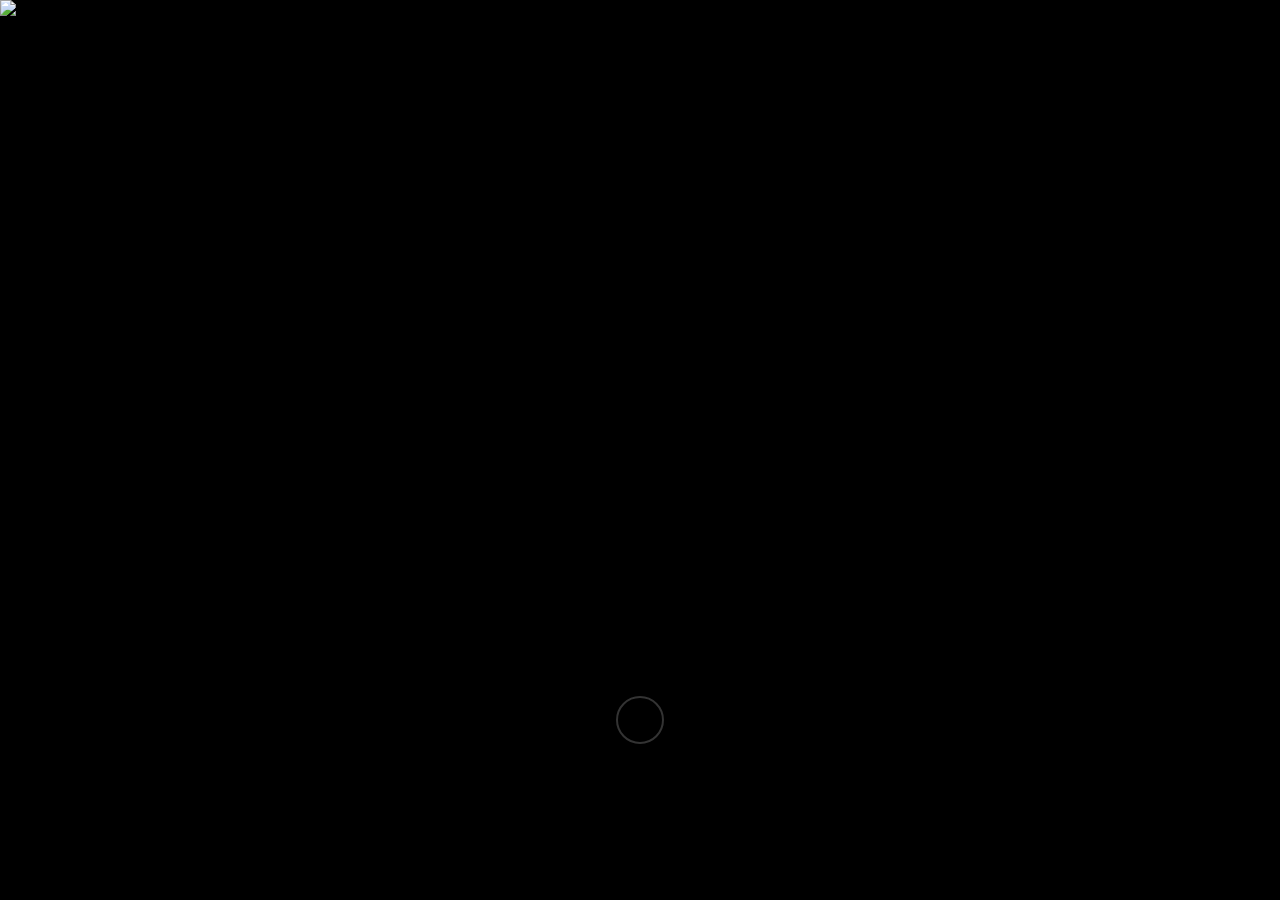
==== index.html @ 1db44077 "Adatok a js/data.js-be, fetch nélkül (file:// is működik) Co-Authored-By: Claude Haiku 5.5 <noreply@" ====
<!DOCTYPE html>
<html lang="hu">
<head>
  <meta charset="UTF-8">
  <meta name="viewport" content="width=device-width, initial-scale=1.0">
  <title>Nyomozós játék – Digitális lábnyom</title>
  <link rel="stylesheet" href="css/style.css">
</head>
<body>
  <!-- Teljes képernyős "játéktér": ebben váltanak a képernyők -->
  <main id="stage">

    <!-- 1. Kikapcsolt monitor: csak a gép látszik, a gomb a monitor alján van -->
    <section id="screen-off" class="screen active" aria-label="Monitor">
      <img class="scene-img" src="assets/szamitogep.png" alt="Számítógép, este 8:30">
      <button id="power-btn" class="power-btn" type="button" aria-label="Monitor bekapcsolása"></button>
      <p id="off-error" class="off-error" role="alert"></p>
    </section>

    <!-- 2. Bejelentkezés -->
    <section id="screen-login" class="screen" aria-label="Bejelentkezés">
      <img class="scene-img" src="assets/szamitogep.png" alt="">
      <div class="login-box">
        <div class="avatar-wrap">
          <img id="avatar" src="assets/nyomozo_fej.png" alt="Nyomozó profilképe">
          <button id="info-btn" class="info-btn" type="button" aria-label="Információ a nyomozóról" aria-expanded="false" aria-controls="info-text">i</button>
        </div>
        <p id="info-text" class="info-text" hidden></p>

        <form id="login-form" autocomplete="off">
          <label for="password">Jelszó</label>
          <input id="password" name="password" type="password" required>
          <button type="submit">Belépés</button>
        </form>
        <p id="login-error" class="error" role="alert"></p>
      </div>
    </section>

    <!-- 3. Régi stílusú betöltő -->
    <section id="screen-boot" class="screen" aria-label="Betöltés">
      <div class="boot">
        <p class="boot-os">AjtOS</p>
        <pre id="boot-log" class="boot-log"></pre>
        <div class="progress"><div id="progress-bar" class="progress-bar"></div></div>
      </div>
    </section>

    <!-- 4. Asztal tálcával -->
    <section id="screen-desktop" class="screen" aria-label="Asztal">
      <div id="desktop-icons" class="desktop-icons"></div>
      <div class="taskbar">
        <button id="start-btn" class="start-btn" type="button">AjtOS</button>
        <div class="taskbar-tasks"></div>
        <div class="clock">20:30</div>
      </div>
    </section>

  </main>

  <script src="js/data.js"></script>
  <script src="js/app.js"></script>
</body>
</html>
---- css/style.css ----
/* ===== Nyomozós játék – stílusok ===== */

:root {
  /* A bekapcsoló gomb helye a monitor alján (képernyő %-ban). Ezt a képhez kell igazítani. */
  --power-x: 50%;
  --power-y: 80%;

  --win-gray: #c0c0c0;
  --win-navy: #000080;
  --desk-teal: #008080;
  --text-light: #f0f0f0;
}

* { box-sizing: border-box; }

html, body {
  margin: 0;
  height: 100%;
  background: #000;
  overflow: hidden;
  font-family: Tahoma, Verdana, "Trebuchet MS", sans-serif;
}

#stage {
  position: relative;
  width: 100vw;
  height: 100vh;
  overflow: hidden;
}

/* Képernyők: egymásra kerülnek, csak az .active látszik */
.screen {
  position: absolute;
  inset: 0;
  display: none;
}
.screen.active { display: block; }

.scene-img {
  position: absolute;
  inset: 0;
  width: 100%;
  height: 100%;
  object-fit: cover;
}

/* ===== 1. Monitor ===== */
.power-btn {
  position: absolute;
  left: var(--power-x);
  top: var(--power-y);
  transform: translate(-50%, -50%);
  width: 48px;
  height: 48px;
  border-radius: 50%;
  background: transparent;
  border: 2px solid rgba(255, 255, 255, 0.2);
  cursor: pointer;
}
.power-btn:hover,
.power-btn:focus-visible {
  border-color: #9f9;
  box-shadow: 0 0 12px #9f9;
  outline: none;
}

.off-error {
  position: absolute;
  left: 50%;
  bottom: 12px;
  transform: translateX(-50%);
  margin: 0;
  padding: 6px 12px;
  color: #ff8080;
  background: rgba(0, 0, 0, 0.7);
  font-size: 14px;
}
.off-error:empty { display: none; }

/* ===== 2. Bejelentkezés ===== */
.login-box {
  position: absolute;
  left: 50%;
  top: 50%;
  transform: translate(-50%, -50%);
  width: min(360px, 92vw);
  padding: 20px;
  background: rgba(0, 0, 0, 0.7);
  border: 2px solid #555;
  color: var(--text-light);
  text-align: center;
}

.login-box.shake { animation: shake 0.4s; }

@keyframes shake {
  0%, 100% { transform: translate(-50%, -50%); }
  20%, 60% { transform: translate(calc(-50% - 8px), -50%); }
  40%, 80% { transform: translate(calc(-50% + 8px), -50%); }
}

.avatar-wrap {
  position: relative;
  width: 150px;
  height: 150px;
  margin: 0 auto 12px;
}

#avatar {
  width: 100%;
  height: 100%;
  border-radius: 50%;
  object-fit: cover;
  border: 4px solid #ddd;
  background: #333;
}

.info-btn {
  position: absolute;
  top: 0;
  right: -6px;
  width: 32px;
  height: 32px;
  border-radius: 50%;
  border: 2px solid #fff;
  background: var(--win-navy);
  color: #fff;
  font: bold 18px Georgia, serif;
  cursor: pointer;
}
.info-btn:focus-visible { outline: 2px dotted #ff0; outline-offset: 2px; }

.info-text {
  margin: 0 auto 14px;
  padding: 10px 12px;
  max-width: 100%;
  background: var(--win-gray);
  color: #000;
  border: 2px outset #fff;
  font-size: 14px;
  line-height: 1.4;
  text-align: left;
  white-space: pre-line;
}
.info-text[hidden] { display: none; }
.info-text mark {
  background: #ff0;
  color: #000;
  padding: 0 2px;
}

#login-form {
  display: flex;
  flex-direction: column;
  gap: 8px;
}
#login-form label { font-size: 14px; }
#login-form input {
  padding: 8px;
  font-size: 16px;
  border: 2px inset #888;
}
#login-form button {
  padding: 8px;
  font-size: 15px;
  background: var(--win-gray);
  border: 2px outset #fff;
  cursor: pointer;
}
#login-form button:active { border-style: inset; }

.error {
  min-height: 1.3em;
  margin: 10px 0 0;
  color: #ff8080;
  font-size: 14px;
}

/* ===== 3. Betöltő ===== */
#screen-boot {
  background: #000;
  color: #bbb;
}

.boot {
  position: absolute;
  left: 50%;
  top: 50%;
  transform: translate(-50%, -50%);
  width: min(480px, 92vw);
  text-align: center;
}

.boot-os {
  margin: 0 0 24px;
  font: bold clamp(36px, 8vw, 56px) "Courier New", monospace;
  letter-spacing: 6px;
  color: #ddd;
}

.boot-log {
  height: 150px;
  margin: 0 0 20px;
  font: 14px "Courier New", monospace;
  color: #aaa;
  text-align: left;
  white-space: pre-wrap;
  overflow: hidden;
}

.progress {
  height: 16px;
  padding: 2px;
  background: #222;
  border: 2px inset #888;
}
.progress-bar {
  height: 100%;
  width: 0;
  background: #0a0;
}

/* ===== 4. Asztal ===== */
#screen-desktop {
  background: var(--desk-teal);
  overflow: hidden;
}

.desktop-icons {
  position: absolute;
  inset: 0 0 40px 0;
}

.icon {
  position: absolute;
  width: 88px;
  padding: 4px;
  background: transparent;
  border: 1px dotted transparent;
  color: #fff;
  font: 12px Tahoma, Verdana, sans-serif;
  text-align: center;
  cursor: pointer;
}
.icon:hover,
.icon:focus-visible {
  border-color: #fff;
  background: rgba(0, 0, 128, 0.35);
  outline: none;
}

.icon-img {
  position: relative;
  display: block;
  width: 48px;
  height: 48px;
  margin: 0 auto 4px;
  background: var(--win-gray);
  border: 2px solid #fff;
}
.icon-img img {
  width: 100%;
  height: 100%;
  object-fit: contain;
  display: block;
}

.icon-label {
  display: block;
  text-shadow: 1px 1px 0 #000;
}

/* Fontos ikon: piros jelölés a jobb felső sarokban */
.icon.important .icon-img::after {
  content: "!";
  position: absolute;
  top: -8px;
  right: -8px;
  width: 18px;
  height: 18px;
  border-radius: 50%;
  background: #c00;
  color: #fff;
  font: bold 13px/18px Tahoma, sans-serif;
  text-align: center;
  border: 1px solid #fff;
}

.taskbar {
  position: absolute;
  left: 0;
  right: 0;
  bottom: 0;
  height: 40px;
  display: flex;
  align-items: center;
  gap: 6px;
  padding: 3px 4px;
  background: var(--win-gray);
  border-top: 2px outset #fff;
}

.start-btn {
  padding: 4px 14px;
  font: bold 14px Tahoma, sans-serif;
  background: var(--win-gray);
  border: 2px outset #fff;
  cursor: pointer;
}
.start-btn:active { border-style: inset; }

.taskbar-tasks { flex: 1; }

.clock {
  padding: 4px 10px;
  font: 13px Tahoma, sans-serif;
  border: 2px inset #888;
}

/* Kis képernyőn a fő elemek ne lógjanak ki */
@media (max-width: 600px) {
  .icon { width: 72px; font-size: 11px; }
  .icon-img { width: 40px; height: 40px; }
}
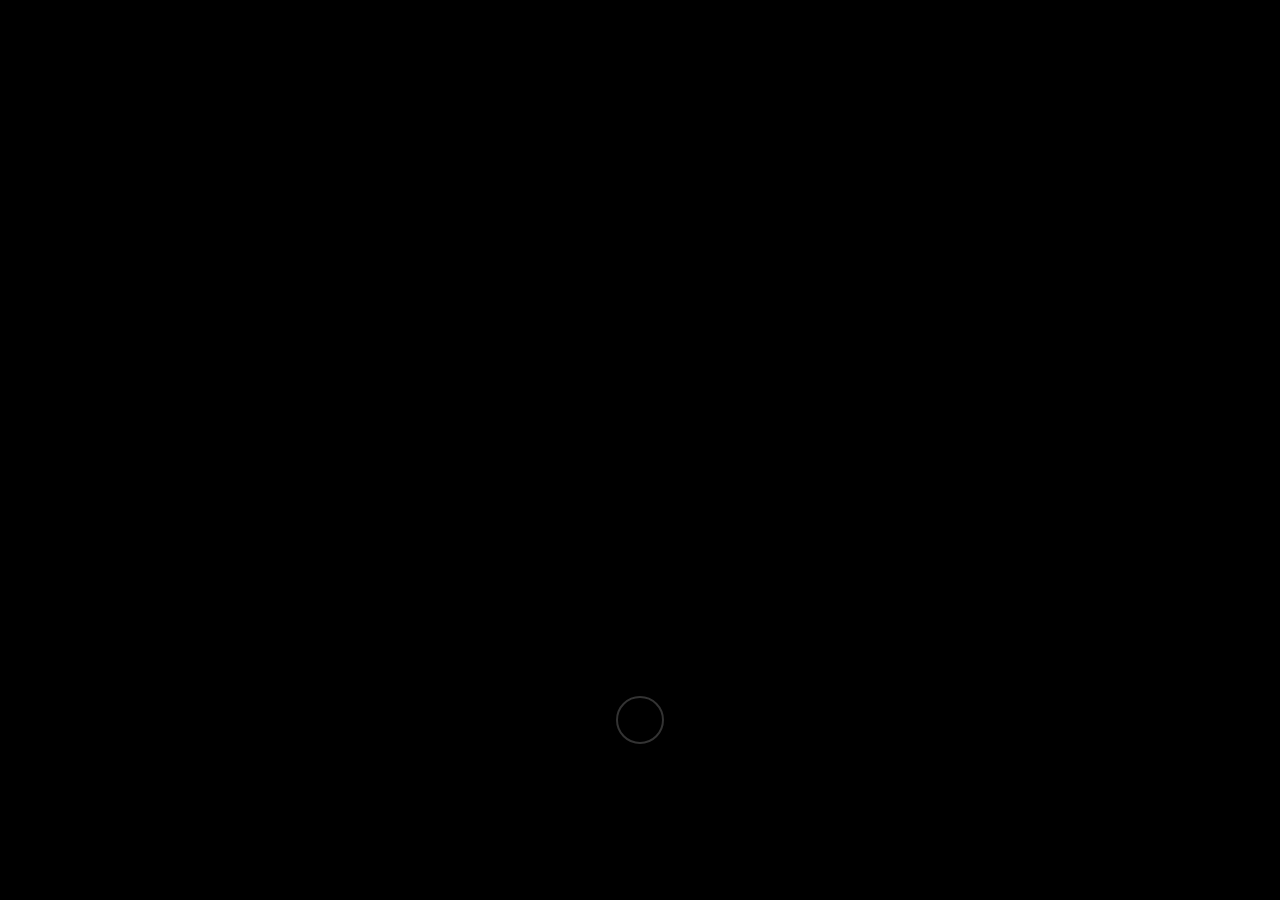
==== commit e0dc1d64: "Monitor-kép mindig látszik, kijelző háttere beállítható, fontos ikon outline Co-Authored-By: Claude " ====
--- a/index.html
+++ b/index.html
@@ -7,19 +7,20 @@
   <link rel="stylesheet" href="css/style.css">
 </head>
 <body>
-  <!-- Teljes képernyős "játéktér": ebben váltanak a képernyők -->
+  <!-- Monitor-kép: mindig látszik, a bekapcsoló gomb ehhez igazodik -->
+  <img id="backdrop" class="backdrop" src="assets/szamitogep.png" alt="Számítógép, este 8:30">
+  <button id="power-btn" class="power-btn" type="button" aria-label="Monitor bekapcsolása"></button>
+
+  <!-- A kijelző (config.area): ebben váltanak a képernyők -->
   <main id="stage">
 
     <!-- 1. Kikapcsolt monitor: csak a gép látszik, a gomb a monitor alján van -->
     <section id="screen-off" class="screen active" aria-label="Monitor">
-      <img class="scene-img" src="assets/szamitogep.png" alt="Számítógép, este 8:30">
-      <button id="power-btn" class="power-btn" type="button" aria-label="Monitor bekapcsolása"></button>
       <p id="off-error" class="off-error" role="alert"></p>
     </section>
 
     <!-- 2. Bejelentkezés -->
     <section id="screen-login" class="screen" aria-label="Bejelentkezés">
-      <img class="scene-img" src="assets/szamitogep.png" alt="">
       <div class="login-box">
         <div class="avatar-wrap">
           <img id="avatar" src="assets/nyomozo_fej.png" alt="Nyomozó profilképe">
--- a/css/style.css
+++ b/css/style.css
@@ -21,11 +21,27 @@
   font-family: Tahoma, Verdana, "Trebuchet MS", sans-serif;
 }
 
+/* A játéktér területe; a helyét és méretét a js/app.js állítja (config.area) */
 #stage {
-  position: relative;
+  position: absolute;
+  left: 0;
+  top: 0;
   width: 100vw;
   height: 100vh;
   overflow: hidden;
+  z-index: 1;
+  background: #000;
+}
+
+/* Monitor-kép: az ablak egészét kitölti, mindig látszik */
+.backdrop {
+  position: fixed;
+  inset: 0;
+  width: 100%;
+  height: 100%;
+  object-fit: contain;
+  background: #000;
+  z-index: 0;
 }
 
 /* Képernyők: egymásra kerülnek, csak az .active látszik */
@@ -46,7 +62,8 @@
 
 /* ===== 1. Monitor ===== */
 .power-btn {
-  position: absolute;
+  position: fixed;
+  z-index: 2;
   left: var(--power-x);
   top: var(--power-y);
   transform: translate(-50%, -50%);
@@ -245,8 +262,15 @@
 .icon:hover,
 .icon:focus-visible {
   border-color: #fff;
+  background: rgba(192, 192, 192, 0.3);
+  outline: none;
+}
+
+/* Fontos ikon: kiemelt kijelölés (sárga) */
+.icon.important:hover,
+.icon.important:focus-visible {
+  border-color: #ff0;
   background: rgba(0, 0, 128, 0.35);
-  outline: none;
 }
 
 .icon-img {
@@ -270,20 +294,10 @@
   text-shadow: 1px 1px 0 #000;
 }
 
-/* Fontos ikon: piros jelölés a jobb felső sarokban */
-.icon.important .icon-img::after {
-  content: "!";
-  position: absolute;
-  top: -8px;
-  right: -8px;
-  width: 18px;
-  height: 18px;
-  border-radius: 50%;
-  background: #c00;
-  color: #fff;
-  font: bold 13px/18px Tahoma, sans-serif;
-  text-align: center;
-  border: 1px solid #fff;
+/* Fontos ikon: vékony sárga outline a kép körül, nem jel */
+.icon.important .icon-img {
+  outline: 2px solid #ff0;
+  outline-offset: 2px;
 }
 
 .taskbar {
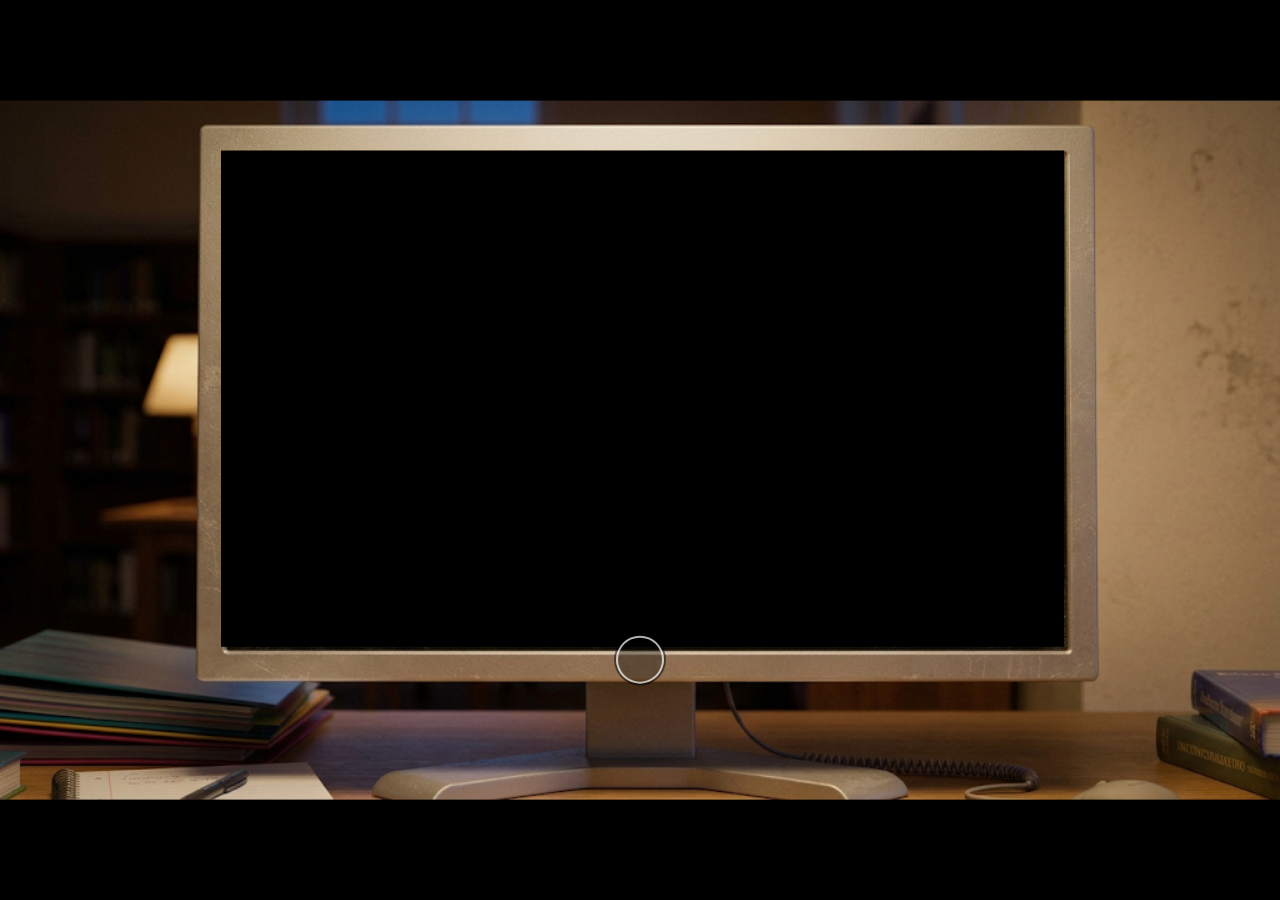
==== commit 39766225: "Keret a monitor-kép arányában: a % értékek a képhez igazodnak Co-Authored-By: Claude Haiku 5.5 <nore" ====
--- a/index.html
+++ b/index.html
@@ -7,6 +7,8 @@
   <link rel="stylesheet" href="css/style.css">
 </head>
 <body>
+  <!-- Keret: a monitor-kép arányát veszi fel, minden % érték ehhez a képhez igazodik -->
+  <div id="frame" class="frame">
   <!-- Monitor-kép: mindig látszik, a bekapcsoló gomb ehhez igazodik -->
   <img id="backdrop" class="backdrop" src="assets/szamitogep.png" alt="Számítógép, este 8:30">
   <button id="power-btn" class="power-btn" type="button" aria-label="Monitor bekapcsolása"></button>
@@ -57,6 +59,7 @@
     </section>
 
   </main>
+  </div>
 
   <script src="js/data.js"></script>
   <script src="js/app.js"></script>
--- a/css/style.css
+++ b/css/style.css
@@ -1,10 +1,6 @@
 /* ===== Nyomozós játék – stílusok ===== */
 
 :root {
-  /* A bekapcsoló gomb helye a monitor alján (képernyő %-ban). Ezt a képhez kell igazítani. */
-  --power-x: 50%;
-  --power-y: 80%;
-
   --win-gray: #c0c0c0;
   --win-navy: #000080;
   --desk-teal: #008080;
@@ -30,16 +26,33 @@
   height: 100vh;
   overflow: hidden;
   z-index: 1;
+  background: transparent; /* a monitor-kép látszik alatta, ha a kijelző nincs letakarva */
+}
+
+/* Kikapcsolt monitor: a kijelző fekete */
+#screen-off {
   background: #000;
 }
 
-/* Monitor-kép: az ablak egészét kitölti, mindig látszik */
+/* Keret: a monitor-kép arányában, az ablakba illesztve (a sávok feketék).
+   Minden %-os érték (kijelző, gomb) ehhez a kerethez képest értendő. */
+.frame {
+  --ar: 1.7778; /* alapérték, a js/app.js a monitor-kép valódi arányára állítja */
+  position: fixed;
+  left: 50%;
+  top: 50%;
+  transform: translate(-50%, -50%);
+  width: min(100vw, calc(100vh * var(--ar)));
+  height: min(100vh, calc(100vw / var(--ar)));
+}
+
+/* Monitor-kép: a keret egészét kitölti, mindig látszik */
 .backdrop {
-  position: fixed;
+  position: absolute;
   inset: 0;
   width: 100%;
   height: 100%;
-  object-fit: contain;
+  object-fit: fill;
   background: #000;
   z-index: 0;
 }
@@ -62,16 +75,15 @@
 
 /* ===== 1. Monitor ===== */
 .power-btn {
-  position: fixed;
+  position: absolute;
   z-index: 2;
-  left: var(--power-x);
-  top: var(--power-y);
-  transform: translate(-50%, -50%);
+  transform: translate(-50%, -50%); /* a js/app.js állítja a helyét (config.powerButton) */
   width: 48px;
   height: 48px;
   border-radius: 50%;
-  background: transparent;
-  border: 2px solid rgba(255, 255, 255, 0.2);
+  background: rgba(0, 0, 0, 0.35);
+  border: 2px solid rgba(255, 255, 255, 0.7);
+  box-shadow: 0 0 0 2px rgba(0, 0, 0, 0.5);
   cursor: pointer;
 }
 .power-btn:hover,
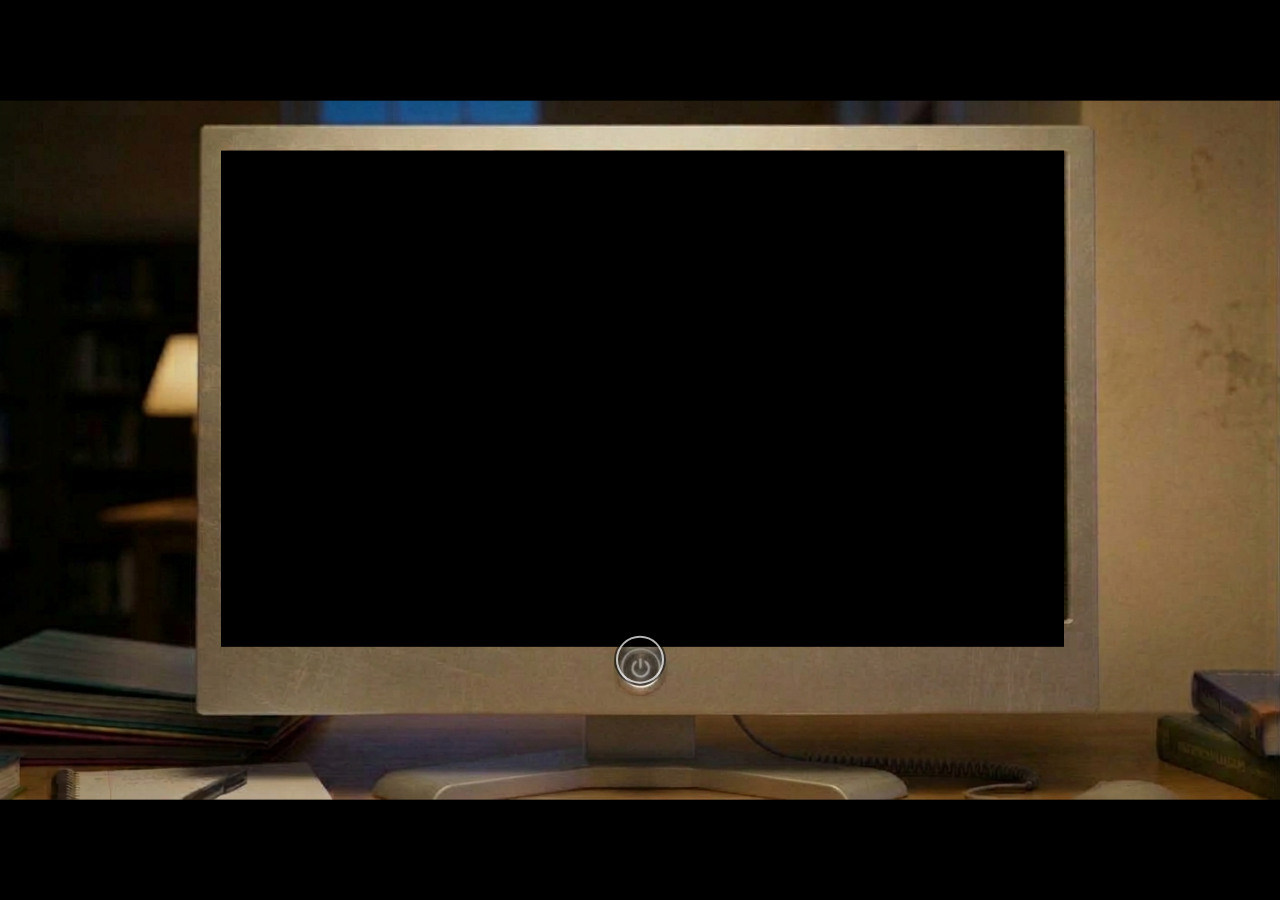
==== commit 5f7f8de5: "game_logic.js: játéklogika, első levél 30 mp az asztal megjelenése után Co-Authored-By: Claude Haiku" ====
--- a/index.html
+++ b/index.html
@@ -5,6 +5,7 @@
   <meta name="viewport" content="width=device-width, initial-scale=1.0">
   <title>Nyomozós játék – Digitális lábnyom</title>
   <link rel="stylesheet" href="css/style.css">
+  <link rel="stylesheet" href="css/wm.css">
 </head>
 <body>
   <!-- Keret: a monitor-kép arányát veszi fel, minden % érték ehhez a képhez igazodik -->
@@ -51,9 +52,10 @@
     <!-- 4. Asztal tálcával -->
     <section id="screen-desktop" class="screen" aria-label="Asztal">
       <div id="desktop-icons" class="desktop-icons"></div>
+      <div id="windows" class="windows"></div>
       <div class="taskbar">
         <button id="start-btn" class="start-btn" type="button">AjtOS</button>
-        <div class="taskbar-tasks"></div>
+        <div id="taskbar-tasks" class="taskbar-tasks"></div>
         <div class="clock">20:30</div>
       </div>
     </section>
@@ -62,6 +64,9 @@
   </div>
 
   <script src="js/data.js"></script>
+  <script src="js/wm.js"></script>
+  <script src="js/mail.js"></script>
+  <script src="js/game_logic.js"></script>
   <script src="js/app.js"></script>
 </body>
 </html>
--- a/css/style.css
+++ b/css/style.css
@@ -255,19 +255,29 @@
   overflow: hidden;
 }
 
+/* Ikonok rácson: felülről lefelé, oszloponként. A sorrend a data.js desktop.icons listája. */
 .desktop-icons {
   position: absolute;
   inset: 0 0 40px 0;
+  padding: 8px;
+  box-sizing: border-box;
+  display: grid;
+  grid-auto-flow: column;
+  grid-template-rows: repeat(auto-fill, 72px);
+  grid-auto-columns: 76px;
+  justify-content: start;
+  align-content: start;
+  gap: 4px;
 }
 
 .icon {
-  position: absolute;
-  width: 88px;
-  padding: 4px;
+  position: relative;
+  width: 76px;
+  padding: 2px;
   background: transparent;
   border: 1px dotted transparent;
   color: #fff;
-  font: 12px Tahoma, Verdana, sans-serif;
+  font: 11px Tahoma, Verdana, sans-serif;
   text-align: center;
   cursor: pointer;
 }
@@ -288,9 +298,9 @@
 .icon-img {
   position: relative;
   display: block;
-  width: 48px;
-  height: 48px;
-  margin: 0 auto 4px;
+  width: 36px;
+  height: 36px;
+  margin: 0 auto 3px;
   background: var(--win-gray);
   border: 2px solid #fff;
 }
@@ -343,8 +353,4 @@
   border: 2px inset #888;
 }
 
-/* Kis képernyőn a fő elemek ne lógjanak ki */
-@media (max-width: 600px) {
-  .icon { width: 72px; font-size: 11px; }
-  .icon-img { width: 40px; height: 40px; }
-}
+/* Ikon-méretek: a .icon és .icon-img szabályokban állíthatók */
--- a/css/wm.css
+++ b/css/wm.css
@@ -0,0 +1,125 @@
+/* ===== Ablakkezelő (js/wm.js) ===== */
+
+/* Ablakréteg: az asztal területe a tálca felett. Az ikonokat ne takarja el. */
+.windows {
+  position: absolute;
+  left: 0;
+  top: 0;
+  right: 0;
+  bottom: 40px; /* a tálca magassága */
+  overflow: hidden;
+  pointer-events: none;
+}
+
+.win {
+  position: absolute;
+  display: flex;
+  flex-direction: column;
+  background: var(--win-gray, #c0c0c0);
+  border: 2px outset #fff;
+  box-shadow: 3px 3px 0 rgba(0, 0, 0, 0.5);
+  pointer-events: auto;
+  min-width: 0;
+}
+
+.win-title {
+  display: flex;
+  align-items: center;
+  gap: 6px;
+  padding: 3px 4px 3px 8px;
+  background: #808080;      /* inaktív ablak */
+  color: #fff;
+  font: bold 13px Tahoma, Verdana, sans-serif;
+  cursor: move;
+  user-select: none;
+  touch-action: none;
+}
+.win.focused .win-title { background: var(--win-navy, #000080); }
+
+.win-name {
+  overflow: hidden;
+  text-overflow: ellipsis;
+  white-space: nowrap;
+}
+
+.win-close {
+  margin-left: auto;
+  width: 22px;
+  height: 20px;
+  padding: 0;
+  background: var(--win-gray, #c0c0c0);
+  color: #000;
+  border: 1px outset #fff;
+  font: bold 14px/1 Tahoma, sans-serif;
+  cursor: pointer;
+}
+.win-close:active { border-style: inset; }
+
+.win-body {
+  flex: 1;
+  width: 100%;
+  min-height: 0;
+  border: 0;
+  background: #fff;
+}
+
+/* Átméretező fogantyú a jobb alsó sarokban */
+.win-grip {
+  position: absolute;
+  right: 0;
+  bottom: 0;
+  width: 14px;
+  height: 14px;
+  cursor: nwse-resize;
+  background: linear-gradient(135deg, transparent 50%, #808080 50%);
+}
+
+/* Húzás/átméretezés közben az iframe ne fogja fel az egeret */
+.windows.dragging .win-body { pointer-events: none; }
+
+/* Tálca gombok */
+.task-btn {
+  max-width: 160px;
+  padding: 4px 10px;
+  background: var(--win-gray, #c0c0c0);
+  border: 2px outset #fff;
+  font: 13px Tahoma, Verdana, sans-serif;
+  overflow: hidden;
+  text-overflow: ellipsis;
+  white-space: nowrap;
+  cursor: pointer;
+}
+.task-btn.active {
+  border-style: inset;
+  font-weight: bold;
+}
+
+/* Értesítés: piros pötty az ikon jobb felső sarkában */
+.icon.has-notify .icon-img::after {
+  content: "";
+  position: absolute;
+  top: -5px;
+  right: -5px;
+  width: 12px;
+  height: 12px;
+  border-radius: 50%;
+  background: #d00;
+  border: 2px solid #fff;
+  box-sizing: border-box;
+}
+
+/* Értesítés: szöveg a jobb alsó sarokban, a tálca fölött */
+.notify {
+  position: absolute;
+  right: 10px;
+  bottom: 50px;
+  z-index: 1000;
+  max-width: 70%;
+  padding: 8px 12px;
+  background: #d4d0c8;
+  color: #000;
+  border: 2px outset #fff;
+  box-shadow: 3px 3px 0 rgba(0, 0, 0, 0.5);
+  font: bold 13px Tahoma, sans-serif;
+}
+.notify[hidden] { display: none; }
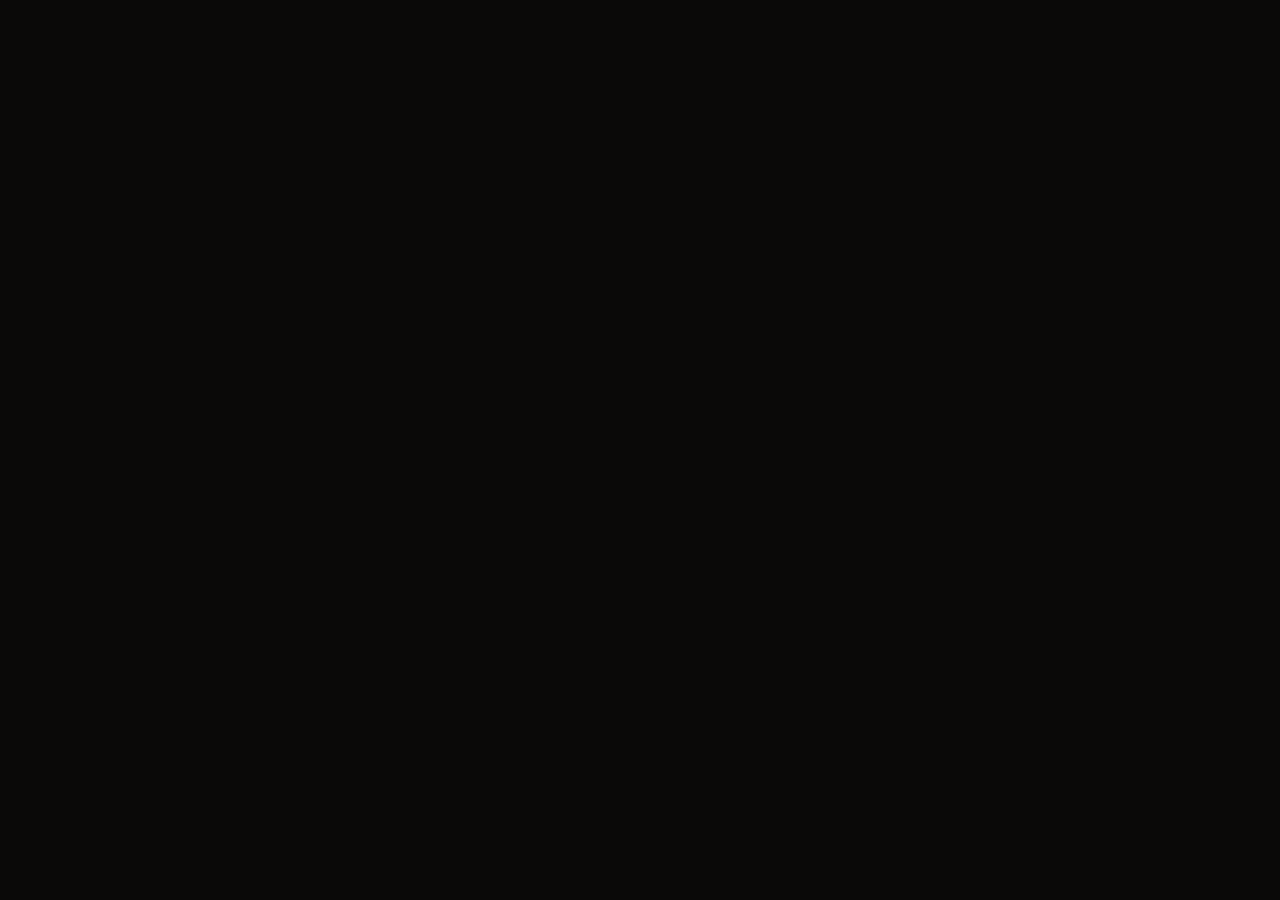
==== commit 2c9c0170: "3D monitor a főoldalon, a játék képernyője kepernyo.html-ben Co-Authored-By: Claude Haiku 5.5 <norep" ====
--- a/index.html
+++ b/index.html
@@ -4,69 +4,16 @@
   <meta charset="UTF-8">
   <meta name="viewport" content="width=device-width, initial-scale=1.0">
   <title>Nyomozós játék – Digitális lábnyom</title>
-  <link rel="stylesheet" href="css/style.css">
-  <link rel="stylesheet" href="css/wm.css">
+  <link rel="stylesheet" href="css/monitor.css">
 </head>
 <body>
-  <!-- Keret: a monitor-kép arányát veszi fel, minden % érték ehhez a képhez igazodik -->
-  <div id="frame" class="frame">
-  <!-- Monitor-kép: mindig látszik, a bekapcsoló gomb ehhez igazodik -->
-  <img id="backdrop" class="backdrop" src="assets/szamitogep.png" alt="Számítógép, este 8:30">
-  <button id="power-btn" class="power-btn" type="button" aria-label="Monitor bekapcsolása"></button>
+  <!-- A 3D jelenet: a monitor, az asztal, a könyvespolc és a lámpa -->
+  <div id="stage"></div>
 
-  <!-- A kijelző (config.area): ebben váltanak a képernyők -->
-  <main id="stage">
-
-    <!-- 1. Kikapcsolt monitor: csak a gép látszik, a gomb a monitor alján van -->
-    <section id="screen-off" class="screen active" aria-label="Monitor">
-      <p id="off-error" class="off-error" role="alert"></p>
-    </section>
-
-    <!-- 2. Bejelentkezés -->
-    <section id="screen-login" class="screen" aria-label="Bejelentkezés">
-      <div class="login-box">
-        <div class="avatar-wrap">
-          <img id="avatar" src="assets/nyomozo_fej.png" alt="Nyomozó profilképe">
-          <button id="info-btn" class="info-btn" type="button" aria-label="Információ a nyomozóról" aria-expanded="false" aria-controls="info-text">i</button>
-        </div>
-        <p id="info-text" class="info-text" hidden></p>
-
-        <form id="login-form" autocomplete="off">
-          <label for="password">Jelszó</label>
-          <input id="password" name="password" type="password" required>
-          <button type="submit">Belépés</button>
-        </form>
-        <p id="login-error" class="error" role="alert"></p>
-      </div>
-    </section>
-
-    <!-- 3. Régi stílusú betöltő -->
-    <section id="screen-boot" class="screen" aria-label="Betöltés">
-      <div class="boot">
-        <p class="boot-os">AjtOS</p>
-        <pre id="boot-log" class="boot-log"></pre>
-        <div class="progress"><div id="progress-bar" class="progress-bar"></div></div>
-      </div>
-    </section>
-
-    <!-- 4. Asztal tálcával -->
-    <section id="screen-desktop" class="screen" aria-label="Asztal">
-      <div id="desktop-icons" class="desktop-icons"></div>
-      <div id="windows" class="windows"></div>
-      <div class="taskbar">
-        <button id="start-btn" class="start-btn" type="button">AjtOS</button>
-        <div id="taskbar-tasks" class="taskbar-tasks"></div>
-        <div class="clock">20:30</div>
-      </div>
-    </section>
-
-  </main>
-  </div>
-
-  <script src="js/data.js"></script>
-  <script src="js/wm.js"></script>
-  <script src="js/mail.js"></script>
-  <script src="js/game_logic.js"></script>
-  <script src="js/app.js"></script>
+  <!-- Three.js r128 (klasszikus script, file:// alatt is működik) -->
+  <script src="https://cdnjs.cloudflare.com/ajax/libs/three.js/r128/three.min.js"></script>
+  <!-- Three.js CSS3DRenderer (r128): a játék képernyője a monitor síkján -->
+  <script src="https://unpkg.com/three@0.128.0/examples/js/renderers/CSS3DRenderer.js"></script>
+  <script src="js/monitor-3d.js"></script>
 </body>
 </html>
--- a/css/monitor.css
+++ b/css/monitor.css
@@ -0,0 +1,20 @@
+/* 3D monitor (főoldal) – megjelenés */
+
+html, body {
+  margin: 0;
+  height: 100%;
+  background: #0a0908;
+  overflow: hidden;
+}
+
+#stage {
+  position: fixed;
+  top: 0;
+  right: 0;
+  bottom: 0;
+  left: 0;
+}
+
+#stage canvas {
+  display: block;
+}
